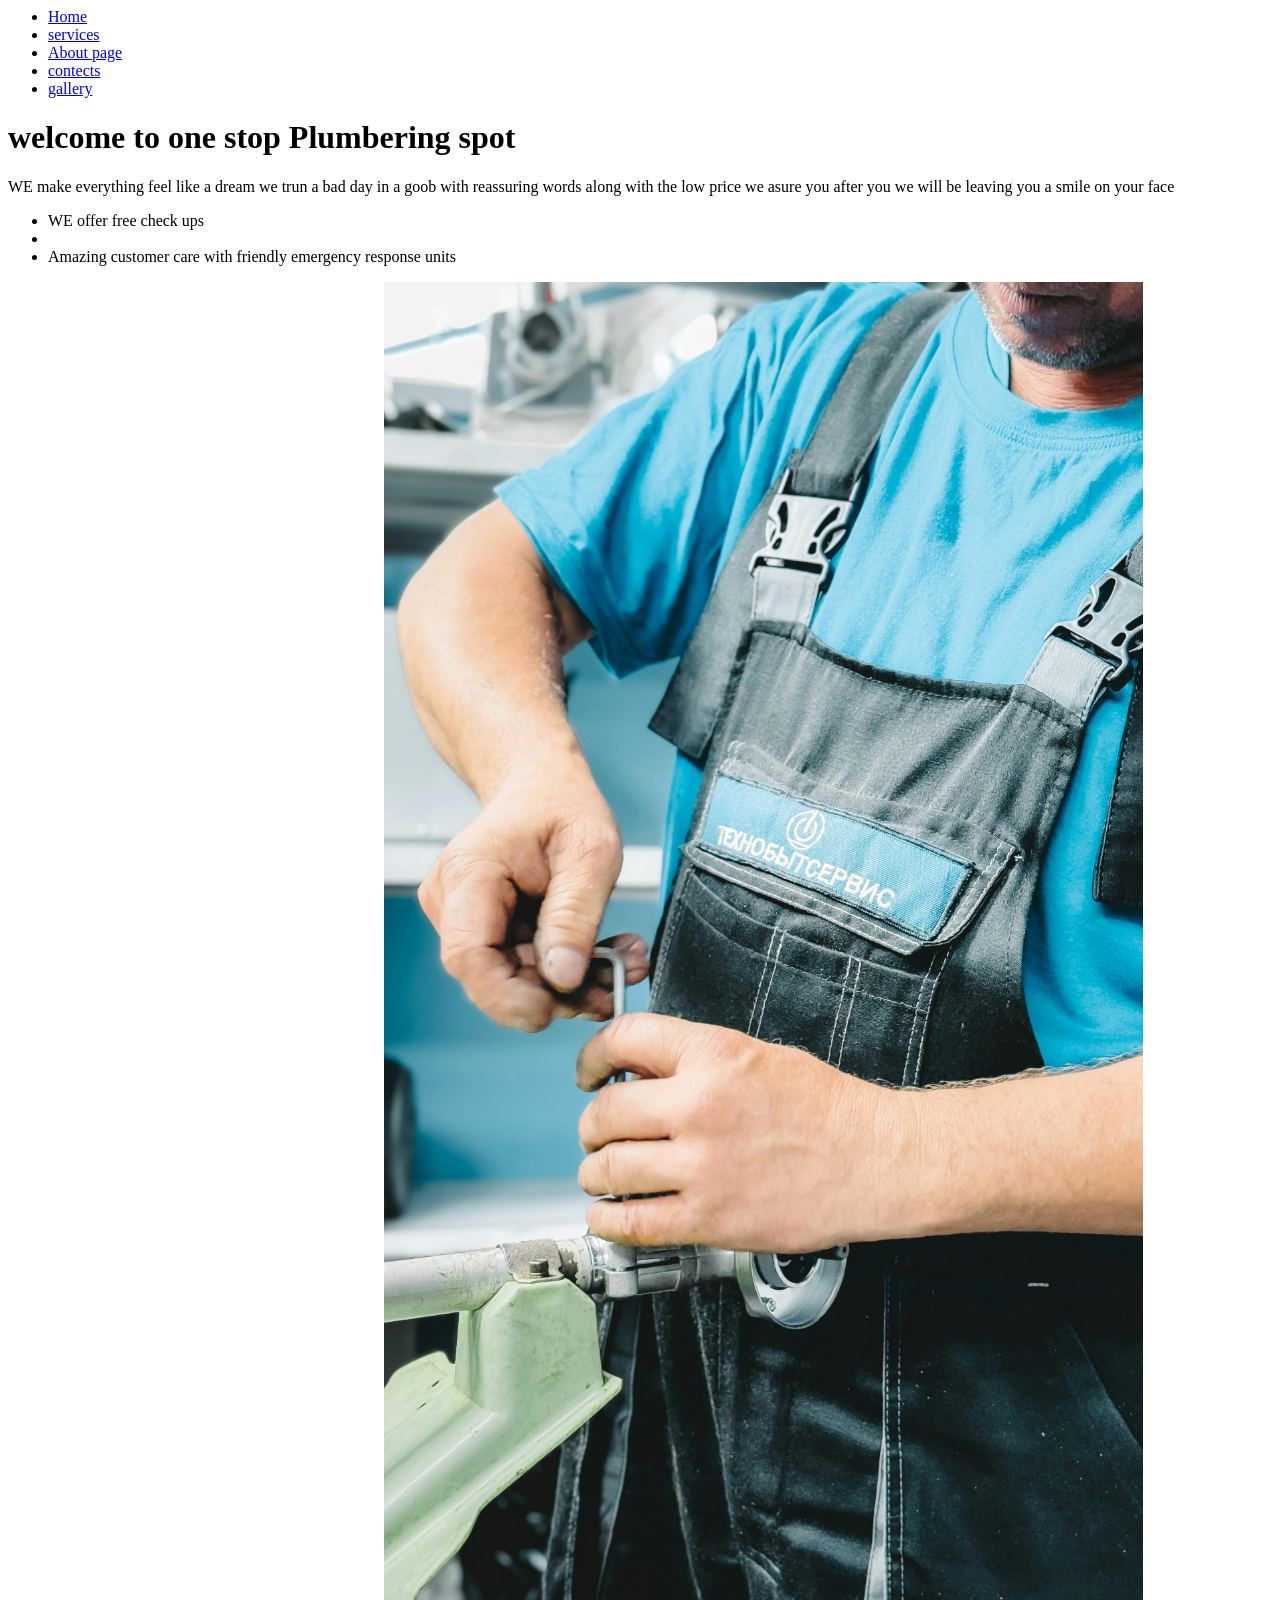
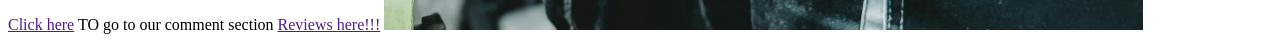
==== ST10511996 CKZ - Copy/index.html @ 85bd016f "Added homepage HTML" ====
<html>
    <head>
        <title>
            Home:The Plumber
        </title>
    </head>
    <body>
        <nav>
    <ul>
      <li> <a href="index.html">Home</a></li>
      <li> <a href="services.html">services</a></li>
      <li><a href="About.html">About page</a></li>
       <li><a href="contects.html">contects</a></li>
      <li><a href="gallery.html">gallery</a></li>
       </ul>
    </body>
    </nav>
    </ul></nav>
  <h1>
    welcome to one stop Plumbering spot
  </h1>
  <P>WE make everything feel like a dream we trun a bad day in a goob with reassuring words along with
    the low price we asure you after you we will be leaving you a smile on your face

  </P> 
<ul>
<LI>WE offer free check ups<LI>
  <li>Amazing customer care with friendly emergency response units  </li>
  </UL>
<a href="">Click here</a>
<hl>TO go to our comment section </hl>
<a href="">Reviews here!!!</a>
<img src="pexels-bulat843-1243575272-32588548.jpg" alt="the kind work we do" width="60%">

</body>
</html>
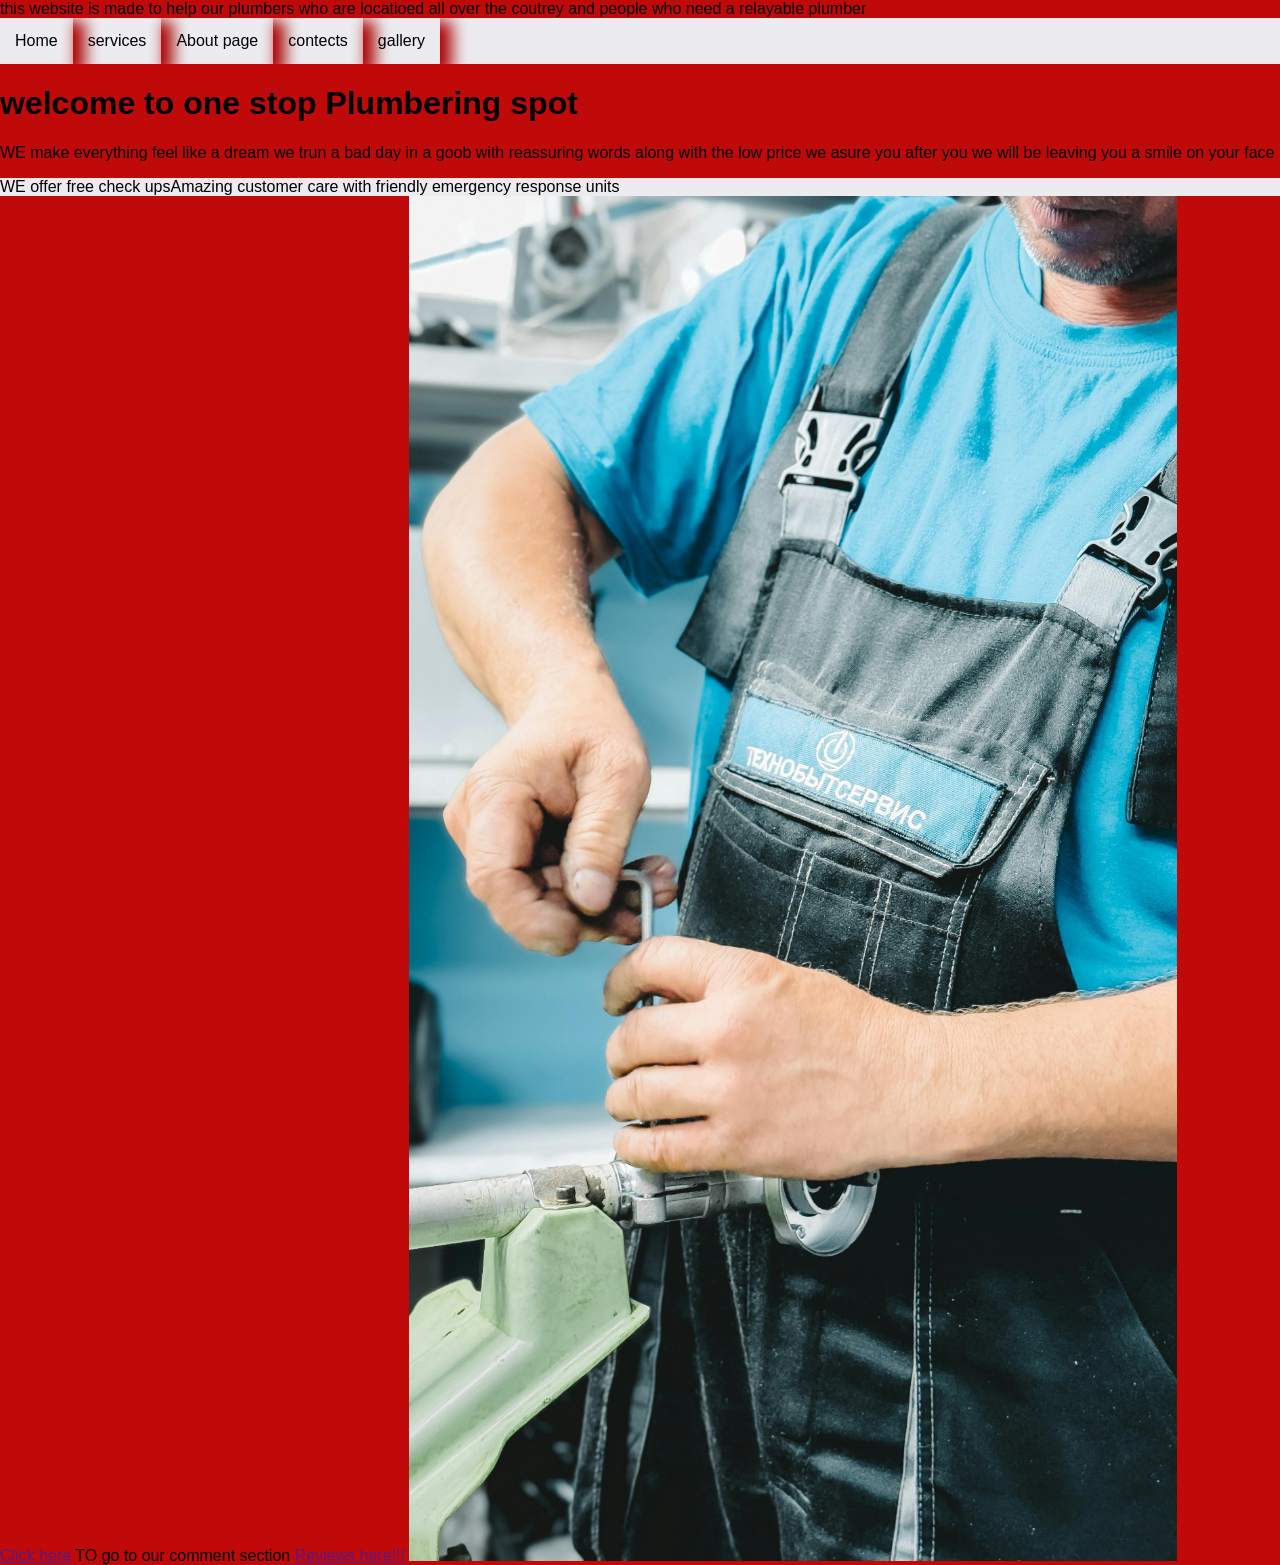
==== commit f2e4ffac: "Add files via upload" ====
--- a/ST10511996 CKZ - Copy/index.html
+++ b/ST10511996 CKZ - Copy/index.html
@@ -1,10 +1,16 @@
 <html>
     <head>
+    
         <title>
             Home:The Plumber
+            
+
         </title>
+        <link rel="stylesheet" href="style.css">
     </head>
+  
     <body>
+      this website is made to help our  plumbers who are locatioed all over the coutrey and people who need a relayable plumber
         <nav>
     <ul>
       <li> <a href="index.html">Home</a></li>
--- a/ST10511996 CKZ - Copy/style.css
+++ b/ST10511996 CKZ - Copy/style.css
@@ -0,0 +1,83 @@
+
+      
+body{
+    /* fallback color */
+    background-color: #c00909;
+
+    /* layered backgrounds:gradient on top of an image */
+    color: black;
+    font-family: 'Lucida Sans', 'Lucida Sans Regular', 'Lucida Grande', 'Lucida Sans Unicode', Geneva, Verdana, sans-serif;
+    margin: 0%;
+    padding: 0%;
+}
+.welcomeHeader, .welcomeParagraph{
+  margin: 2rem;
+  text-align: center;  
+}
+ul{
+    list-style-type: none; /* Removing Bullets */
+    margin: 0%;
+    padding: 0%;
+    overflow: hidden;
+    background-color: rgb(236, 236, 240);
+    position: sticky;
+    top:0 ;
+
+}
+ul li {
+    float: left;
+}
+ul li a{
+    /** Displaying ul element on it own line*/
+    display: block;
+    /* font-color*/
+    color: black;
+    /* Alignig text*/
+    text-align: center;
+    /* Padding for top and bottom 14 and left and right*/
+    padding: 14px 15px;
+    /* Removing the underlined links */
+    text-decoration: none;
+    box-shadow: 8px 7px 15px 4px  #ad0303;
+    /*box-shadow Generation*/
+}
+/*Hover Effet*/
+ul li a:hover{
+    background-color: rgb(255, 255, 255);
+}
+/* active link */
+
+ul li a.active{
+    background-color:rgb(191, 191, 211) ;
+}
+
+.section-space.p{
+    border: 2px solid #dd0b0b;
+    margin: 3rem;
+}
+.welcomeHeader{
+    background-color: #f70505;
+    color: black(0,0,0);
+    padding: 1rem;
+    text-align: center;
+    box-shadow: 12px 16px 34px -2px #c90898;
+}
+
+
+/* Example of a box element with a shadow effect*/
+.box{
+    background-color: black;
+    padding: 100px;
+    margin: 100px;
+
+    justify-content: center;
+    align-items: center;
+
+    box-shadow:12px 16px 34px -2px #9e0a0a;
+}  
+
+/* Navigation */
+nav{
+    background-color:red;
+}
+
